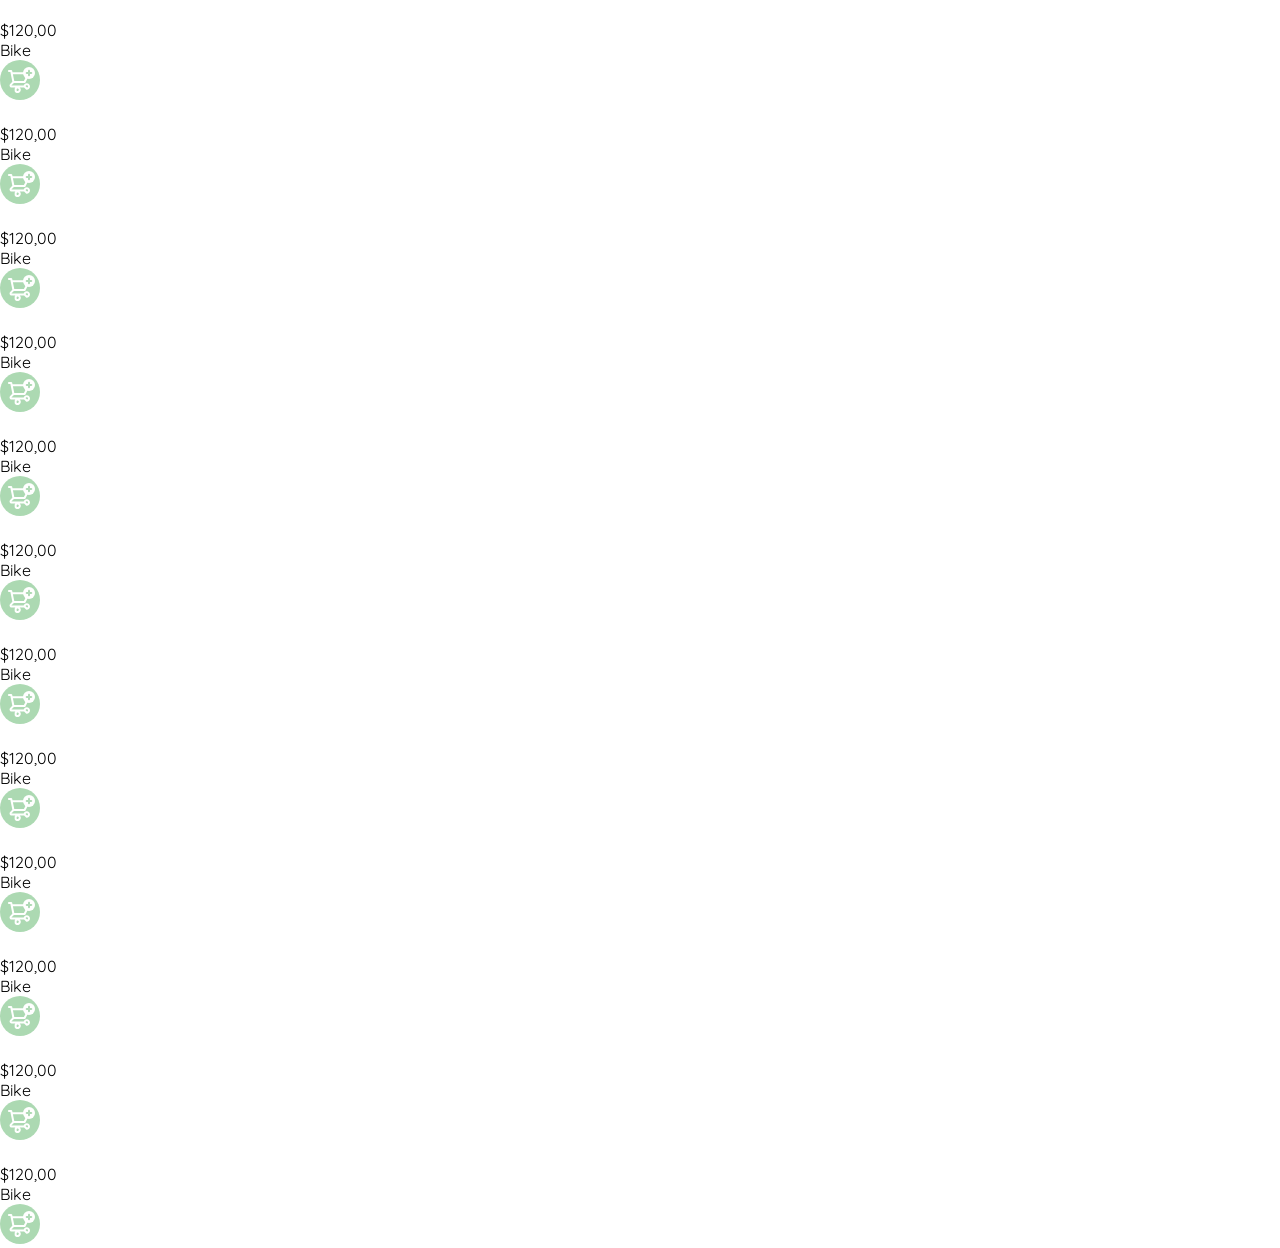
==== clase-6.html @ 8e61c597 "Structure started" ====
<!DOCTYPE html>
<html lang="en">

<head>
    <meta charset="UTF-8">
    <meta name="viewport" content="width=device-width, initial-scale=1.0">
    <title>Document</title>
    <link rel="stylesheet" href="./assets/styles/style.css">
</head>

<body>
    <section class="main-container">
        <div class="cards-container">
            <div class="product-card">
                <img src="https://images.pexels.com/photos/100582/pexels-photo-100582.jpeg" alt="">
                <div>
                    <p>$120,00</p>
                    <p>Bike</p>
                </div>
                <figure>
                    <img src="./assets/img/icons/bt_add_to_cart.svg" alt="Cart-Icon">
                </figure>
            </div>
            <div class="product-card">
                <img src="https://images.pexels.com/photos/100582/pexels-photo-100582.jpeg" alt="">
                <div>
                    <p>$120,00</p>
                    <p>Bike</p>
                </div>
                <figure>
                    <img src="./assets/img/icons/bt_add_to_cart.svg" alt="Cart-Icon">
                </figure>
            </div>
            <div class="product-card">
                <img src="https://images.pexels.com/photos/100582/pexels-photo-100582.jpeg" alt="">
                <div>
                    <p>$120,00</p>
                    <p>Bike</p>
                </div>
                <figure>
                    <img src="./assets/img/icons/bt_add_to_cart.svg" alt="Cart-Icon">
                </figure>
            </div>
            <div class="product-card">
                <img src="https://images.pexels.com/photos/100582/pexels-photo-100582.jpeg" alt="">
                <div>
                    <p>$120,00</p>
                    <p>Bike</p>
                </div>
                <figure>
                    <img src="./assets/img/icons/bt_add_to_cart.svg" alt="Cart-Icon">
                </figure>
            </div>
            <div class="product-card">
                <img src="https://images.pexels.com/photos/100582/pexels-photo-100582.jpeg" alt="">
                <div>
                    <p>$120,00</p>
                    <p>Bike</p>
                </div>
                <figure>
                    <img src="./assets/img/icons/bt_add_to_cart.svg" alt="Cart-Icon">
                </figure>
            </div>
            <div class="product-card">
                <img src="https://images.pexels.com/photos/100582/pexels-photo-100582.jpeg" alt="">
                <div>
                    <p>$120,00</p>
                    <p>Bike</p>
                </div>
                <figure>
                    <img src="./assets/img/icons/bt_add_to_cart.svg" alt="Cart-Icon">
                </figure>
            </div>
            <div class="product-card">
                <img src="https://images.pexels.com/photos/100582/pexels-photo-100582.jpeg" alt="">
                <div>
                    <p>$120,00</p>
                    <p>Bike</p>
                </div>
                <figure>
                    <img src="./assets/img/icons/bt_add_to_cart.svg" alt="Cart-Icon">
                </figure>
            </div>
            <div class="product-card">
                <img src="https://images.pexels.com/photos/100582/pexels-photo-100582.jpeg" alt="">
                <div>
                    <p>$120,00</p>
                    <p>Bike</p>
                </div>
                <figure>
                    <img src="./assets/img/icons/bt_add_to_cart.svg" alt="Cart-Icon">
                </figure>
            </div>
            <div class="product-card">
                <img src="https://images.pexels.com/photos/100582/pexels-photo-100582.jpeg" alt="">
                <div>
                    <p>$120,00</p>
                    <p>Bike</p>
                </div>
                <figure>
                    <img src="./assets/img/icons/bt_add_to_cart.svg" alt="Cart-Icon">
                </figure>
            </div>
            <div class="product-card">
                <img src="https://images.pexels.com/photos/100582/pexels-photo-100582.jpeg" alt="">
                <div>
                    <p>$120,00</p>
                    <p>Bike</p>
                </div>
                <figure>
                    <img src="./assets/img/icons/bt_add_to_cart.svg" alt="Cart-Icon">
                </figure>
            </div>
            <div class="product-card">
                <img src="https://images.pexels.com/photos/100582/pexels-photo-100582.jpeg" alt="">
                <div>
                    <p>$120,00</p>
                    <p>Bike</p>
                </div>
                <figure>
                    <img src="./assets/img/icons/bt_add_to_cart.svg" alt="Cart-Icon">
                </figure>
            </div>
            <div class="product-card">
                <img src="https://images.pexels.com/photos/100582/pexels-photo-100582.jpeg" alt="">
                <div>
                    <p>$120,00</p>
                    <p>Bike</p>
                </div>
                <figure>
                    <img src="./assets/img/icons/bt_add_to_cart.svg" alt="Cart-Icon">
                </figure>
            </div>
        </div>
    </section>
</body>

</html>
---- assets/styles/style.css ----
@import url('https://fonts.googleapis.com/css2?family=Quicksand:wght@300..700&display=swap');

:root {
    --white: #FFFFFF;
    --black: #000000;
    --very-light-pink: #C7C7C7;
    --text-input-field: #F7F7F7;
    --hospital-green:#ACD9B2;
    --sm: 14px;
    --md: 16px;
    --lg: 18px;
}

*,body{
    margin: 0;
    padding: 0;
    box-sizing: border-box;
    font-family: "Quicksand", sans-serif;
}

.login {
    width: 100%;
    height: 100vh;
    display: grid;
    place-items: center; /* Ubica el elemento en el centro ya sea horizontalmente y verticalmente */
}

.form {
    display: flex;
    flex-direction: column;
}

.form a {
    color: var(--hospital-green);
    font-size: var(--sm);
    text-align: center;
    text-decoration: none;
    margin-bottom: 54px;
}

.form div {
    display: flex;
    flex-direction: column;
}

.form-container {
    display: grid;
    grid-template-rows: auto 1fr auto;
    width: 300px;
}

.logo {
    width: 150px;
    margin-bottom: 48px;
    justify-self: center;
    display: none;
}

.title {
    font-size: var(--lg);
    margin-bottom: 12px;
    text-align: center;
}

.title-class4 {
    font-size: var(--lg);
    margin-bottom: 36px;
    text-align: start;
}

.subtitle {
    color: var(--very-light-pink);
    font-size: var(--md);
    font-weight: 300;
    margin-top: 0;
    margin-bottom: 32px;
    text-align: center;
}


.label {
    font-size: var(--sm);
    font-weight: bold;
    margin-bottom: 4px;
}

.value {
    color: var(--very-light-pink);
    font-size: var(--md);
    margin: 8px 0 32px 0;
}

.input {
    background-color: var(--text-input-field);
    border: none;
    border-radius: 8px;
    height: 30px;
    font-size: var(--md);
    padding: 6px;
    margin-bottom: 12px;
}

.input-name, .input-email, .input-password {
    margin-bottom: 22px;
}

.input-email {
    margin-bottom: 22px;
}

.email-image {
    width: 132 px;
    height: 132 px;
    border-radius: 50%;
    background-color: var(--text-input-field);
    display: flex;
    justify-content: center;
    align-items: center;
    margin-bottom: 24px;
}

.email-image img {
    width: 80px;
}

.resend {
    font-size: var(--sm);
}

.resend span {
    color: var(--very-light-pink);
}

.resend a {
    color: var(--hospital-green);
    text-decoration: none;
}

.primary-button {
    background-color: var(--hospital-green);
    border-radius: 8px;
    border: none;
    color: var(--white);
    width: 100%;
    cursor: pointer; /* Sale el ícono de una mano para seleccionar */
    font-size: var(--md);
    font-weight: bold;
    height: 50px;
}

.secondary-button {
    background-color: var(--white);
    border-radius: 8px;
    border: 1px solid var(--hospital-green);
    color: var(--hospital-green);
    width: 100%;
    cursor: pointer;
    font-size: var(--md);
    font-weight: bold;
    height: 50px;
}

.login-button {
    margin-top: 14px;
    margin-bottom: 30px;
}

@media (max-width: 640px) {
    .logo {
        display: block;
    }

    .secondary-button {
        position: relative;
        top: 4rem;
    }

    .form {
        height: 100%;
        justify-content: space-between;
    }

    .form-container {
        height: 100%;
    }
}
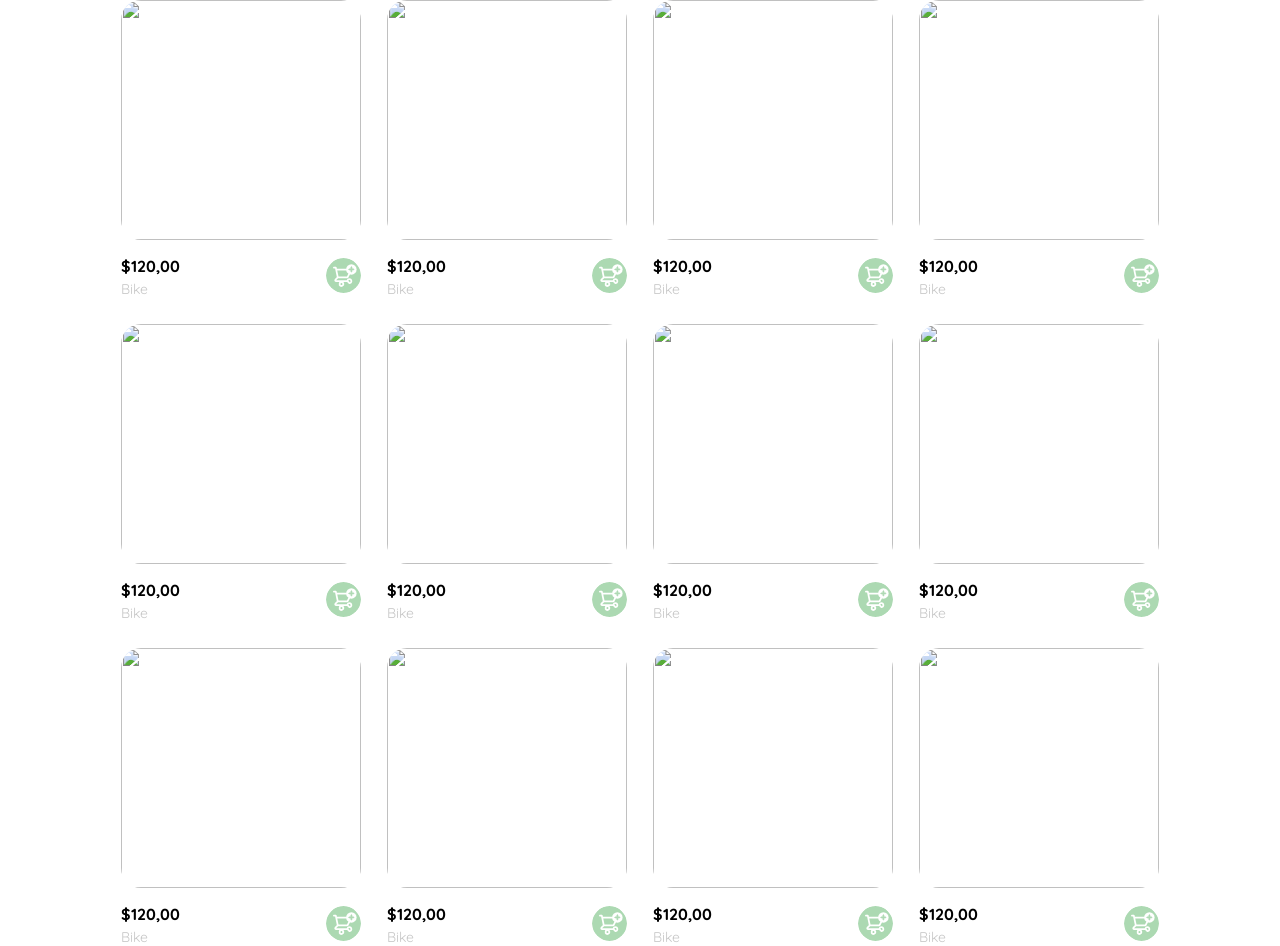
==== commit b8890f27: "Grid Main added" ====
--- a/clase-6.html
+++ b/clase-6.html
@@ -13,123 +13,147 @@
         <div class="cards-container">
             <div class="product-card">
                 <img src="https://images.pexels.com/photos/100582/pexels-photo-100582.jpeg" alt="">
-                <div>
-                    <p>$120,00</p>
-                    <p>Bike</p>
+                <div class="product-info">
+                    <div>
+                        <p>$120,00</p>
+                        <p>Bike</p>
+                    </div>
+                    <figure>
+                        <img src="./assets/img/icons/bt_add_to_cart.svg" alt="Cart-Icon">
+                    </figure>
                 </div>
-                <figure>
-                    <img src="./assets/img/icons/bt_add_to_cart.svg" alt="Cart-Icon">
-                </figure>
             </div>
             <div class="product-card">
                 <img src="https://images.pexels.com/photos/100582/pexels-photo-100582.jpeg" alt="">
-                <div>
-                    <p>$120,00</p>
-                    <p>Bike</p>
+                <div class="product-info">
+                    <div>
+                        <p>$120,00</p>
+                        <p>Bike</p>
+                    </div>
+                    <figure>
+                        <img src="./assets/img/icons/bt_add_to_cart.svg" alt="Cart-Icon">
+                    </figure>
                 </div>
-                <figure>
-                    <img src="./assets/img/icons/bt_add_to_cart.svg" alt="Cart-Icon">
-                </figure>
             </div>
             <div class="product-card">
                 <img src="https://images.pexels.com/photos/100582/pexels-photo-100582.jpeg" alt="">
-                <div>
-                    <p>$120,00</p>
-                    <p>Bike</p>
+                <div class="product-info">
+                    <div>
+                        <p>$120,00</p>
+                        <p>Bike</p>
+                    </div>
+                    <figure>
+                        <img src="./assets/img/icons/bt_add_to_cart.svg" alt="Cart-Icon">
+                    </figure>
                 </div>
-                <figure>
-                    <img src="./assets/img/icons/bt_add_to_cart.svg" alt="Cart-Icon">
-                </figure>
             </div>
             <div class="product-card">
                 <img src="https://images.pexels.com/photos/100582/pexels-photo-100582.jpeg" alt="">
-                <div>
-                    <p>$120,00</p>
-                    <p>Bike</p>
+                <div class="product-info">
+                    <div>
+                        <p>$120,00</p>
+                        <p>Bike</p>
+                    </div>
+                    <figure>
+                        <img src="./assets/img/icons/bt_add_to_cart.svg" alt="Cart-Icon">
+                    </figure>
                 </div>
-                <figure>
-                    <img src="./assets/img/icons/bt_add_to_cart.svg" alt="Cart-Icon">
-                </figure>
             </div>
             <div class="product-card">
                 <img src="https://images.pexels.com/photos/100582/pexels-photo-100582.jpeg" alt="">
-                <div>
-                    <p>$120,00</p>
-                    <p>Bike</p>
+                <div class="product-info">
+                    <div>
+                        <p>$120,00</p>
+                        <p>Bike</p>
+                    </div>
+                    <figure>
+                        <img src="./assets/img/icons/bt_add_to_cart.svg" alt="Cart-Icon">
+                    </figure>
                 </div>
-                <figure>
-                    <img src="./assets/img/icons/bt_add_to_cart.svg" alt="Cart-Icon">
-                </figure>
             </div>
             <div class="product-card">
                 <img src="https://images.pexels.com/photos/100582/pexels-photo-100582.jpeg" alt="">
-                <div>
-                    <p>$120,00</p>
-                    <p>Bike</p>
+                <div class="product-info">
+                    <div>
+                        <p>$120,00</p>
+                        <p>Bike</p>
+                    </div>
+                    <figure>
+                        <img src="./assets/img/icons/bt_add_to_cart.svg" alt="Cart-Icon">
+                    </figure>
                 </div>
-                <figure>
-                    <img src="./assets/img/icons/bt_add_to_cart.svg" alt="Cart-Icon">
-                </figure>
             </div>
             <div class="product-card">
                 <img src="https://images.pexels.com/photos/100582/pexels-photo-100582.jpeg" alt="">
-                <div>
-                    <p>$120,00</p>
-                    <p>Bike</p>
+                <div class="product-info">
+                    <div>
+                        <p>$120,00</p>
+                        <p>Bike</p>
+                    </div>
+                    <figure>
+                        <img src="./assets/img/icons/bt_add_to_cart.svg" alt="Cart-Icon">
+                    </figure>
                 </div>
-                <figure>
-                    <img src="./assets/img/icons/bt_add_to_cart.svg" alt="Cart-Icon">
-                </figure>
             </div>
             <div class="product-card">
                 <img src="https://images.pexels.com/photos/100582/pexels-photo-100582.jpeg" alt="">
-                <div>
-                    <p>$120,00</p>
-                    <p>Bike</p>
+                <div class="product-info">
+                    <div>
+                        <p>$120,00</p>
+                        <p>Bike</p>
+                    </div>
+                    <figure>
+                        <img src="./assets/img/icons/bt_add_to_cart.svg" alt="Cart-Icon">
+                    </figure>
                 </div>
-                <figure>
-                    <img src="./assets/img/icons/bt_add_to_cart.svg" alt="Cart-Icon">
-                </figure>
             </div>
             <div class="product-card">
                 <img src="https://images.pexels.com/photos/100582/pexels-photo-100582.jpeg" alt="">
-                <div>
-                    <p>$120,00</p>
-                    <p>Bike</p>
+                <div class="product-info">
+                    <div>
+                        <p>$120,00</p>
+                        <p>Bike</p>
+                    </div>
+                    <figure>
+                        <img src="./assets/img/icons/bt_add_to_cart.svg" alt="Cart-Icon">
+                    </figure>
                 </div>
-                <figure>
-                    <img src="./assets/img/icons/bt_add_to_cart.svg" alt="Cart-Icon">
-                </figure>
             </div>
             <div class="product-card">
                 <img src="https://images.pexels.com/photos/100582/pexels-photo-100582.jpeg" alt="">
-                <div>
-                    <p>$120,00</p>
-                    <p>Bike</p>
+                <div class="product-info">
+                    <div>
+                        <p>$120,00</p>
+                        <p>Bike</p>
+                    </div>
+                    <figure>
+                        <img src="./assets/img/icons/bt_add_to_cart.svg" alt="Cart-Icon">
+                    </figure>
                 </div>
-                <figure>
-                    <img src="./assets/img/icons/bt_add_to_cart.svg" alt="Cart-Icon">
-                </figure>
             </div>
             <div class="product-card">
                 <img src="https://images.pexels.com/photos/100582/pexels-photo-100582.jpeg" alt="">
-                <div>
-                    <p>$120,00</p>
-                    <p>Bike</p>
+                <div class="product-info">
+                    <div>
+                        <p>$120,00</p>
+                        <p>Bike</p>
+                    </div>
+                    <figure>
+                        <img src="./assets/img/icons/bt_add_to_cart.svg" alt="Cart-Icon">
+                    </figure>
                 </div>
-                <figure>
-                    <img src="./assets/img/icons/bt_add_to_cart.svg" alt="Cart-Icon">
-                </figure>
             </div>
             <div class="product-card">
                 <img src="https://images.pexels.com/photos/100582/pexels-photo-100582.jpeg" alt="">
-                <div>
-                    <p>$120,00</p>
-                    <p>Bike</p>
+                <div class="product-info">
+                    <div>
+                        <p>$120,00</p>
+                        <p>Bike</p>
+                    </div>
+                    <figure>
+                        <img src="./assets/img/icons/bt_add_to_cart.svg" alt="Cart-Icon">
+                    </figure>
                 </div>
-                <figure>
-                    <img src="./assets/img/icons/bt_add_to_cart.svg" alt="Cart-Icon">
-                </figure>
             </div>
         </div>
     </section>
--- a/assets/styles/style.css
+++ b/assets/styles/style.css
@@ -18,6 +18,54 @@
     font-family: "Quicksand", sans-serif;
 }
 
+.cards-container {
+    display: grid;
+    grid-template-columns: repeat(auto-fill, 240px);
+    gap: 26px;
+    place-content: center;
+}
+
+.product-card {
+    width: 240px;
+}
+
+.product-card img {
+    width: 100%;
+    height: 240px;
+    border-radius: 20px;
+    object-fit: cover;
+}
+
+.product-info {
+    display: flex;
+    justify-content: space-between;
+    align-items: center;
+    margin-top: 12px;
+}
+
+.product-info figure {
+    margin: 0;
+}
+
+.product-card figure img {
+    width: 35px;
+    height: 35px;
+}
+
+.product-info div p:nth-child(1){
+    font-weight: bold;
+    font-size: var(--md);
+    margin-top: 0;
+    margin-bottom: 4px;
+}
+
+.product-info div p:nth-child(2){
+    font-size: var(--sm);
+    margin-top: 0;
+    margin-bottom: 0;
+    color: var(--very-light-pink)
+}
+
 .login {
     width: 100%;
     height: 100vh;
@@ -183,4 +231,17 @@
     .form-container {
         height: 100%;
     }
+
+    .cards-container {
+        grid-template-columns: repeat(auto-fill, 140px);
+    }
+
+    .product-card {
+        width: 140px;
+    }
+
+    .product-card img {
+        width: 140px;
+        height: 140px;
+    }
 }
